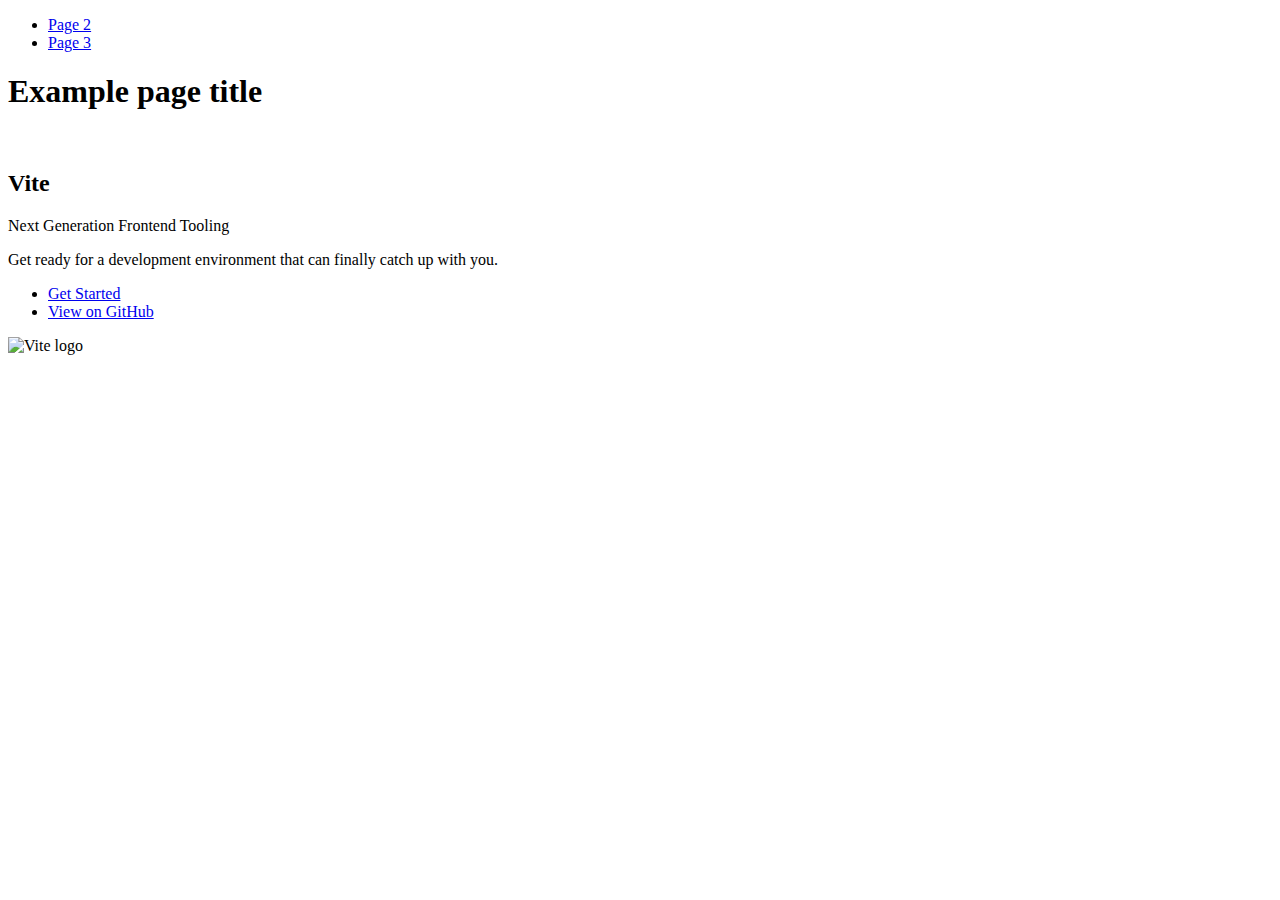
==== index.html @ 2eda376c "Initialize gh-pages" ====
<!DOCTYPE html>
<html lang="en">
  <head>
    <meta charset="UTF-8" />
    <link rel="icon" type="image/svg+xml" href="/vanilla-app-template/favicon.svg" />
    <meta name="viewport" content="width=device-width, initial-scale=1.0" />
    <title>Vanilla App Template</title>
    
    <script type="module" crossorigin src="/vanilla-app-template/commonHelpers.js"></script>
    <link rel="stylesheet" href="/vanilla-app-template/assets/index-10c40100.css">
  </head>
  <body>
    <header class="header">
  <nav class="nav">
    <ul class="nav-list">
      <li class="nav-item">
        <a href="./page-2.html" class="nav-link">Page 2</a>
      </li>

      <li class="nav-item">
        <a href="./page-3.html" class="nav-link">Page 3</a>
      </li>
    </ul>
  </nav>
</header>


    <section>
      <h1>Example page title</h1>
      <!-- Path to images as from index.html file -->
      <img src="/vanilla-app-template/assets/javascript-8dac5379.svg" alt="" />
    </section>

    <!-- Loads the specified .html file -->
    <section class="vite-promo">
  <div class="container">
    <div class="wrapper">
      <h2 class="title">
        <span class="gradient">Vite</span>
      </h2>
      <p class="text">Next Generation Frontend Tooling</p>
      <p class="tagline">
        Get ready for a development environment that can finally catch up with
        you.
      </p>

      <ul class="actions">
        <li class="action">
          <a
            class="link"
            href="https://vitejs.dev/guide/"
            target="_blank"
            rel="noopener noreferrer"
            >Get Started</a
          >
        </li>
        <li class="action">
          <a
            class="link"
            href="https://github.com/vitejs/vite"
            target="_blank"
            rel="noopener noreferrer"
            >View on GitHub</a
          >
        </li>
      </ul>
    </div>

    <div class="thumb">
      <!-- Path to images as from index.html file -->
      <img
        class="pic"
        src="/vanilla-app-template/assets/vite-logo-51249ca9.png"
        alt="Vite logo"
        width="640"
        height="640"
      />
    </div>
  </div>
</section>


    
  </body>
</html>
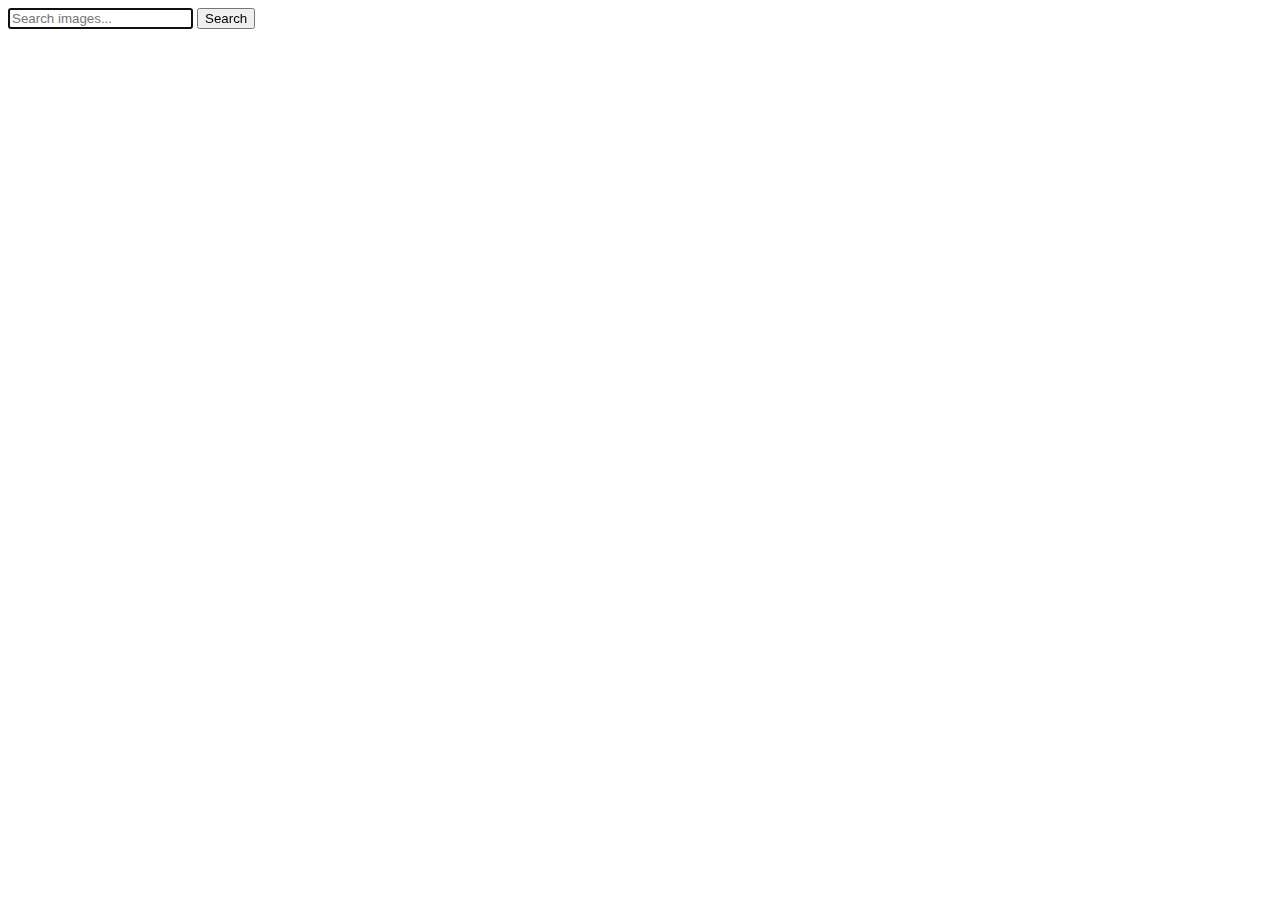
==== commit a595295b: "Deploying to gh-pages from @ za3DopoGo/goit-js-hw-12@7e7b86ca3bf5e78e1a038fde07e02e813350311f 🚀" ====
--- a/index.html
+++ b/index.html
@@ -1,85 +1,33 @@
 <!DOCTYPE html>
 <html lang="en">
-  <head>
-    <meta charset="UTF-8" />
-    <link rel="icon" type="image/svg+xml" href="/vanilla-app-template/favicon.svg" />
-    <meta name="viewport" content="width=device-width, initial-scale=1.0" />
-    <title>Vanilla App Template</title>
-    
-    <script type="module" crossorigin src="/vanilla-app-template/commonHelpers.js"></script>
-    <link rel="stylesheet" href="/vanilla-app-template/assets/index-10c40100.css">
-  </head>
-  <body>
-    <header class="header">
-  <nav class="nav">
-    <ul class="nav-list">
-      <li class="nav-item">
-        <a href="./page-2.html" class="nav-link">Page 2</a>
-      </li>
 
-      <li class="nav-item">
-        <a href="./page-3.html" class="nav-link">Page 3</a>
-      </li>
-    </ul>
-  </nav>
-</header>
+<head>
+  <meta charset="UTF-8" />
+  <link rel="icon" type="image/svg+xml" href="/goit-js-hw-12/favicon.svg" />
+  <meta name="viewport" content="width=device-width, initial-scale=1.0" />
+  <title>Vanilla App Template</title>
+  
+  <script type="module" crossorigin src="/goit-js-hw-12/commonHelpers.js"></script>
+  <link rel="modulepreload" crossorigin href="/goit-js-hw-12/assets/vendor-64b55ca9.js">
+  <link rel="stylesheet" href="/goit-js-hw-12/assets/vendor-cf6910df.css">
+  <link rel="stylesheet" href="/goit-js-hw-12/assets/index-c97f21d5.css">
+</head>
 
+<body>
+  <section class="block">
+    <form class="search-form js-search-form" autocomplete="off">
+      <div class="form-group">
+        <input type="text" name="text" placeholder="Search images..." autofocus />
+        <button type="submit">Search</button>
+      </div>
+    </form>
 
-    <section>
-      <h1>Example page title</h1>
-      <!-- Path to images as from index.html file -->
-      <img src="/vanilla-app-template/assets/javascript-8dac5379.svg" alt="" />
-    </section>
+    <div class="image-container js-image-container" ></div>
+<div class="loader"></div>
+<button type="submit" class="load-more-btn" style="display: none;">Load more</button>
+  </section>
 
-    <!-- Loads the specified .html file -->
-    <section class="vite-promo">
-  <div class="container">
-    <div class="wrapper">
-      <h2 class="title">
-        <span class="gradient">Vite</span>
-      </h2>
-      <p class="text">Next Generation Frontend Tooling</p>
-      <p class="tagline">
-        Get ready for a development environment that can finally catch up with
-        you.
-      </p>
+  
+</body>
 
-      <ul class="actions">
-        <li class="action">
-          <a
-            class="link"
-            href="https://vitejs.dev/guide/"
-            target="_blank"
-            rel="noopener noreferrer"
-            >Get Started</a
-          >
-        </li>
-        <li class="action">
-          <a
-            class="link"
-            href="https://github.com/vitejs/vite"
-            target="_blank"
-            rel="noopener noreferrer"
-            >View on GitHub</a
-          >
-        </li>
-      </ul>
-    </div>
-
-    <div class="thumb">
-      <!-- Path to images as from index.html file -->
-      <img
-        class="pic"
-        src="/vanilla-app-template/assets/vite-logo-51249ca9.png"
-        alt="Vite logo"
-        width="640"
-        height="640"
-      />
-    </div>
-  </div>
-</section>
-
-
-    
-  </body>
-</html>
+</html>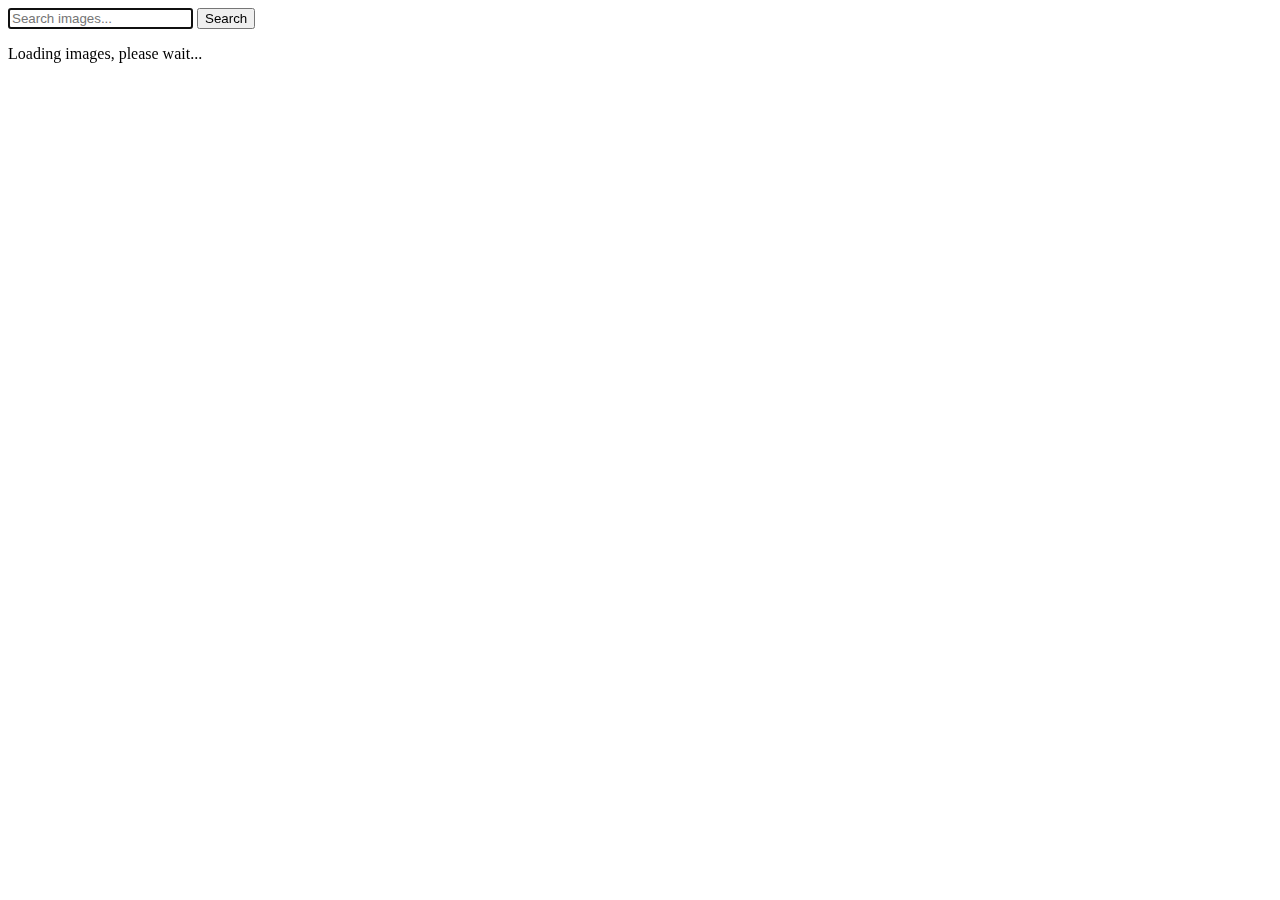
==== commit 9d51ddb9: "Deploying to gh-pages from @ za3DopoGo/goit-js-hw-12@340d52ebbbf70358c079d56e7de284dfccf0cf09 🚀" ====
--- a/index.html
+++ b/index.html
@@ -10,7 +10,7 @@
   <script type="module" crossorigin src="/goit-js-hw-12/commonHelpers.js"></script>
   <link rel="modulepreload" crossorigin href="/goit-js-hw-12/assets/vendor-64b55ca9.js">
   <link rel="stylesheet" href="/goit-js-hw-12/assets/vendor-cf6910df.css">
-  <link rel="stylesheet" href="/goit-js-hw-12/assets/index-c97f21d5.css">
+  <link rel="stylesheet" href="/goit-js-hw-12/assets/index-deb32634.css">
 </head>
 
 <body>
@@ -25,6 +25,7 @@
     <div class="image-container js-image-container" ></div>
 <div class="loader"></div>
 <button type="submit" class="load-more-btn" style="display: none;">Load more</button>
+<p class="loadMore">Loading images, please wait...</p>
   </section>
 
   
